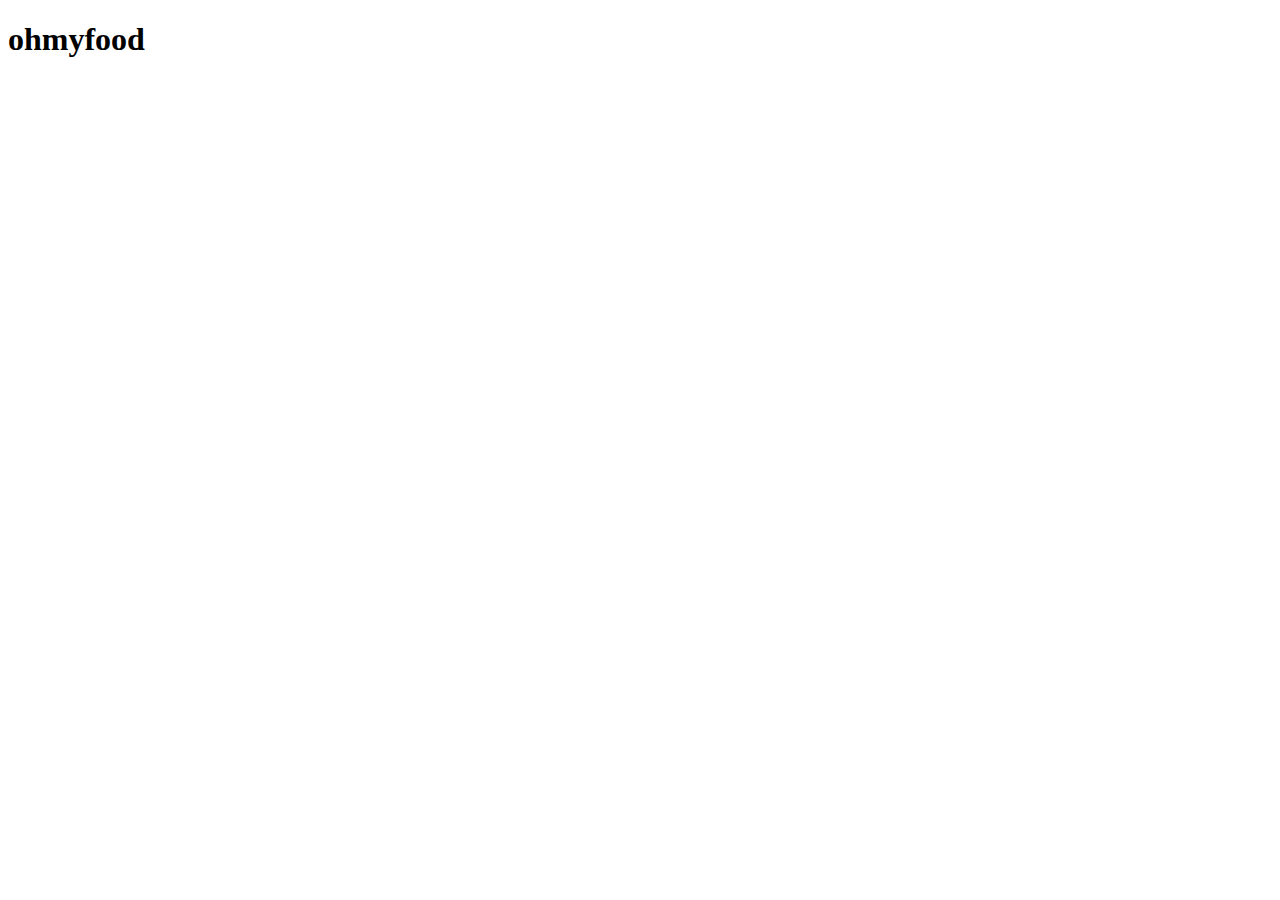
==== home.html @ ad89873e "changed index to home.html & added first styles for h1 title" ====
<!DOCTYPE html>
<html lang="en">
  <head>
    <meta charset="UTF-8" />
    <meta http-equiv="X-UA-Compatible" content="IE=edge" />
    <meta name="viewport" content="width=device-width, initial-scale=1.0" />
    <title>OhMyFood</title>
    <link rel="preconnect" href="https://fonts.googleapis.com" />
    <link rel="preconnect" href="https://fonts.gstatic.com" crossorigin />
    <link
      href="https://fonts.googleapis.com/css2?family=Roboto&family=Shrikhand&display=swap"
      rel="stylesheet"
    />
  </head>
  <body>
    <h1>ohmyfood</h1>
  </body>
</html>
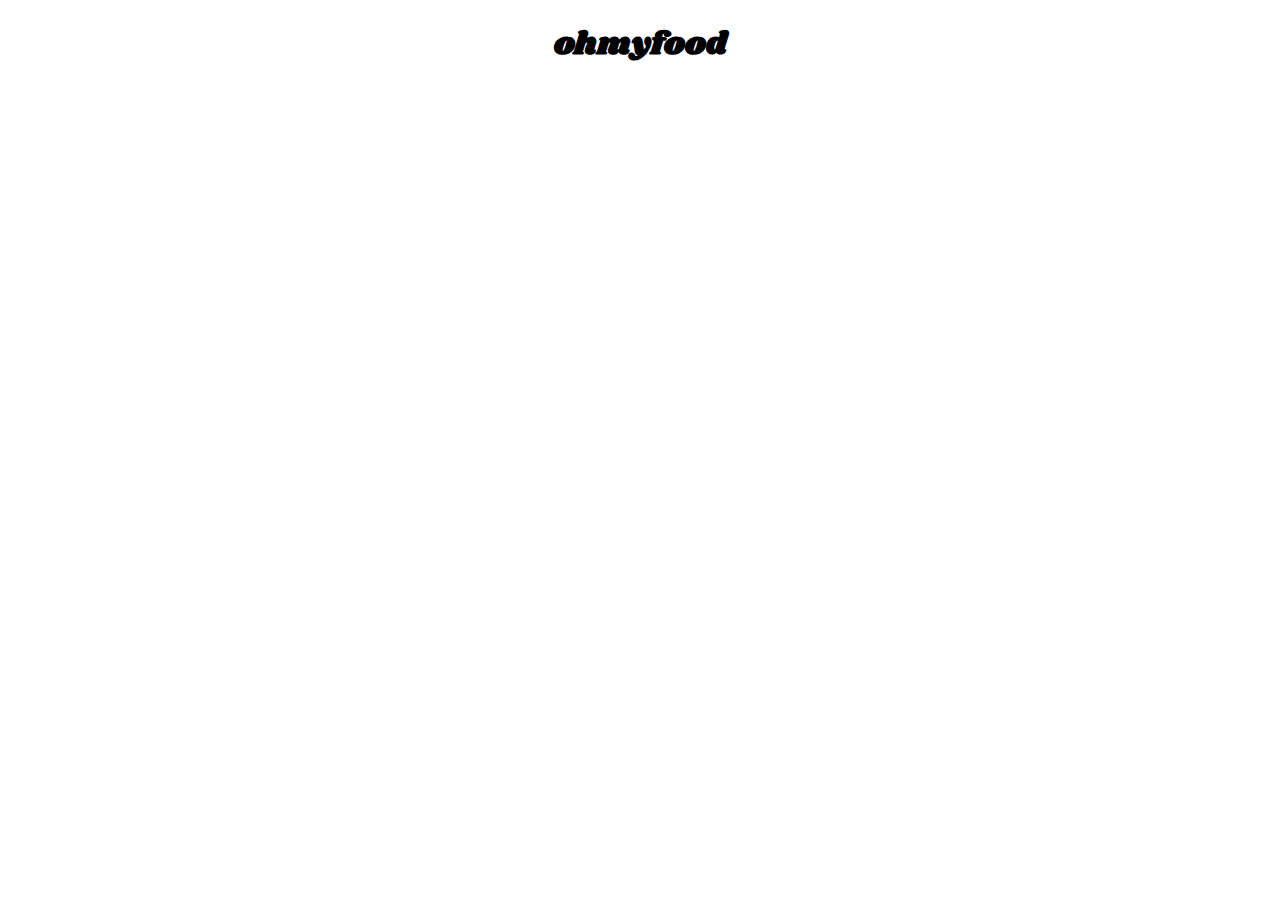
==== commit aa8e10f8: "setted up the scss file, everythiing is going well" ====
--- a/home.html
+++ b/home.html
@@ -1,5 +1,5 @@
 <!DOCTYPE html>
-<html lang="en">
+<html lang="fr">
   <head>
     <meta charset="UTF-8" />
     <meta http-equiv="X-UA-Compatible" content="IE=edge" />
@@ -11,6 +11,7 @@
       href="https://fonts.googleapis.com/css2?family=Roboto&family=Shrikhand&display=swap"
       rel="stylesheet"
     />
+    <link rel="stylesheet" href="./css/styles.css" type="text/css" />
   </head>
   <body>
     <h1>ohmyfood</h1>
--- a/css/styles.css
+++ b/css/styles.css
@@ -0,0 +1,6 @@
+h1 {
+  text-align: center;
+  font-family: "Shrikhand", cursive;
+}
+
+/*# sourceMappingURL=styles.css.map */
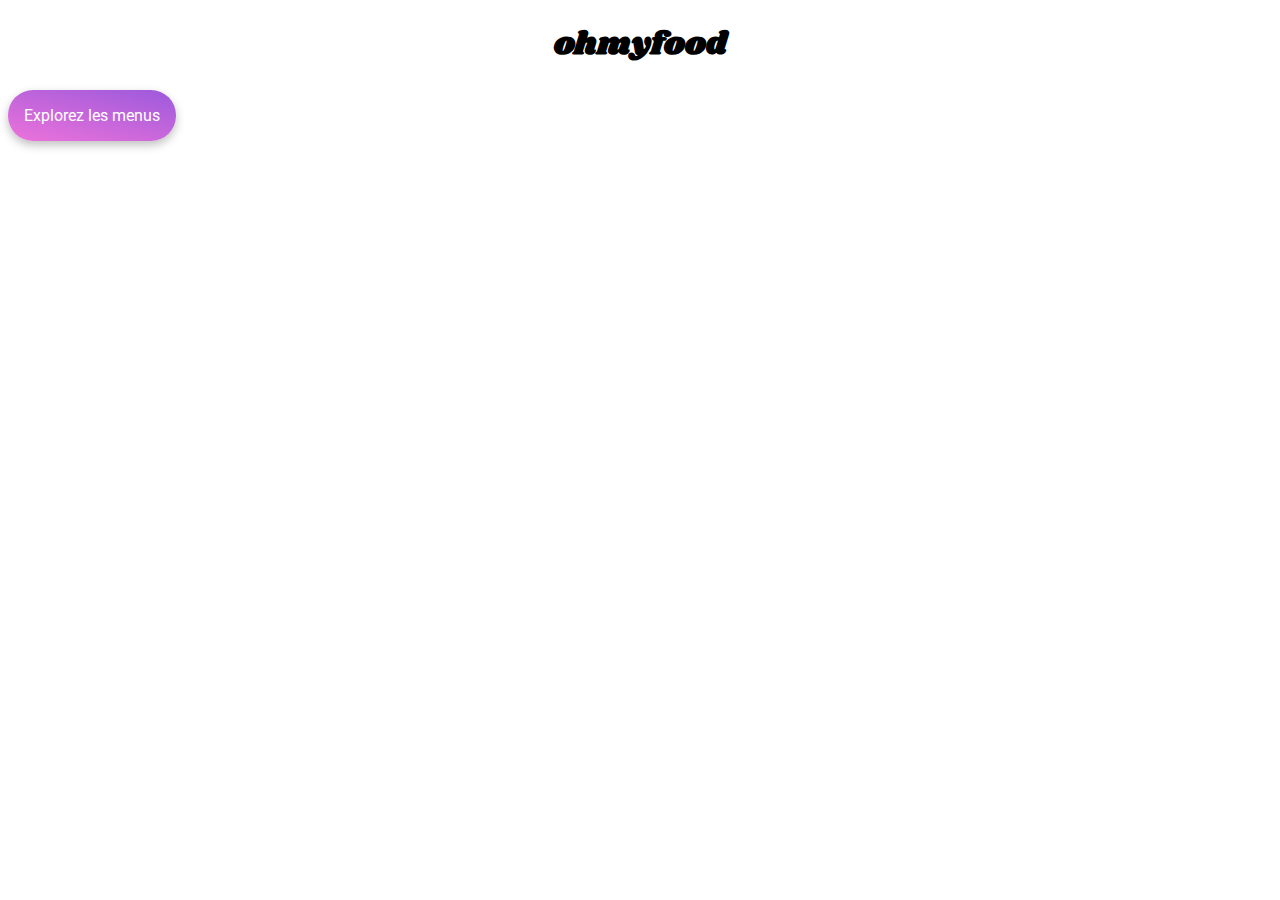
==== commit 178ce06e: "modified an error setup with sass" ====
--- a/home.html
+++ b/home.html
@@ -11,9 +11,12 @@
       href="https://fonts.googleapis.com/css2?family=Roboto&family=Shrikhand&display=swap"
       rel="stylesheet"
     />
-    <link rel="stylesheet" href="./css/styles.css" type="text/css" />
+    <link rel="stylesheet" href="./sass/styles.css" type="text/css" />
   </head>
   <body>
-    <h1>ohmyfood</h1>
+    <nav>
+      <h1>ohmyfood</h1>
+    </nav>
+    <button class="explore-btn">Explorez les menus</button>
   </body>
-</html>
+</html>--- a/sass/styles.css
+++ b/sass/styles.css
@@ -0,0 +1,19 @@
+h1 {
+  text-align: center;
+  font-family: "Shrikhand", cursive;
+}
+
+button {
+  all: unset;
+}
+
+.explore-btn {
+  background: linear-gradient(193.33deg, #9356dc -11.44%, #ff79da 123.93%);
+  box-shadow: 0px 4px 10px rgba(0, 0, 0, 0.25);
+  border-radius: 25px;
+  color: #ffffff;
+  padding: 1rem;
+  font-family: "Roboto", sans-serif;
+}
+
+/*# sourceMappingURL=styles.css.map */
